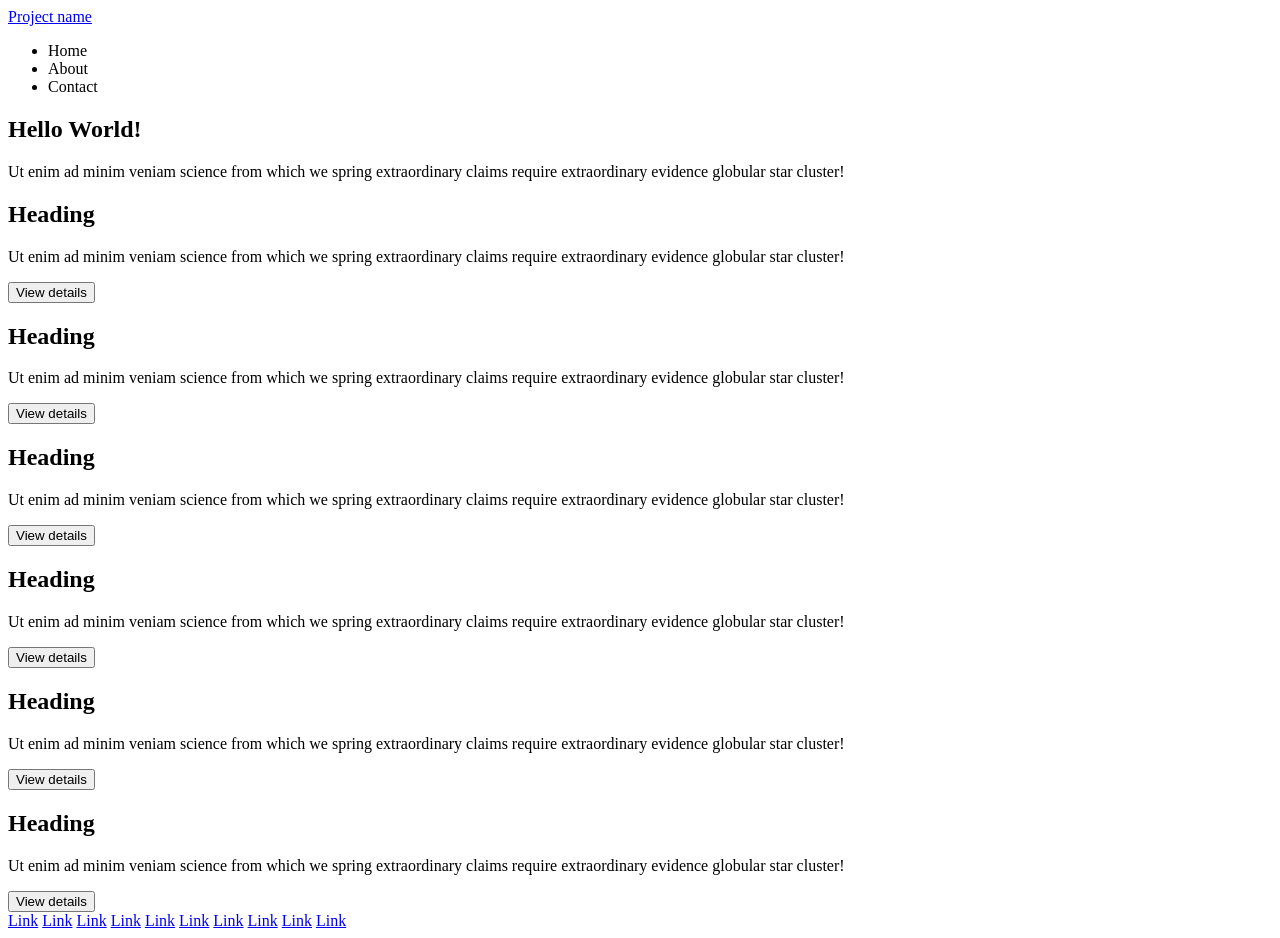
==== todo28/todo28.html @ e59af307 "add file" ====
<!DOCTYPE html>
<html>
	<head>
		<link href="/css/bootstrap.css" rel="stylesheet" type="text/css" />
		<link href="/css/bootstrap.css-theme.css" type="text/css" />
	</head>
	<body>
		<nav class="navbar navbar-fixed-top navbar navbar-inverse" role="navigation">
			<a href="#">Project name</a>
			<ul>
				<li>Home</li>
				<li>About</li>
				<li>Contact</li>
			</ul>
		</nav>
		<section class="hero">
			<h1>Hello World!</h1>
			<p>Ut enim ad minim veniam science from which we spring extraordinary claims require extraordinary evidence globular star cluster!</p>
		</section>
		<section calss="boxes">
			<div>
				<h2>Heading</h2>
				<p>Ut enim ad minim veniam science from which we spring extraordinary claims require extraordinary evidence globular star cluster!</p>
				<button>View details</button>
			</div>
			<div>
				<h2>Heading</h2>
				<p>Ut enim ad minim veniam science from which we spring extraordinary claims require extraordinary evidence globular star cluster!</p>
				<button>View details</button>
			</div>
			<div>
				<h2>Heading</h2>
				<p>Ut enim ad minim veniam science from which we spring extraordinary claims require extraordinary evidence globular star cluster!</p>
				<button>View details</button>
			</div>
			<div>
				<h2>Heading</h2>
				<p>Ut enim ad minim veniam science from which we spring extraordinary claims require extraordinary evidence globular star cluster!</p>
				<button>View details</button>
			</div>
			<div>
				<h2>Heading</h2>
				<p>Ut enim ad minim veniam science from which we spring extraordinary claims require extraordinary evidence globular star cluster!</p>
				<button>View details</button>
			</div>
			<div>
				<h2>Heading</h2>
				<p>Ut enim ad minim veniam science from which we spring extraordinary claims require extraordinary evidence globular star cluster!</p>
				<button>View details</button>
			</div>
			<aside>
				<a href="#">Link</a>
				<a href="#">Link</a>
				<a href="#">Link</a>
				<a href="#">Link</a>
				<a href="#">Link</a>
				<a href="#">Link</a>
				<a href="#">Link</a>
				<a href="#">Link</a>
				<a href="#">Link</a>
				<a href="#">Link</a>
			</aside>
		</section>
	</body>
</html
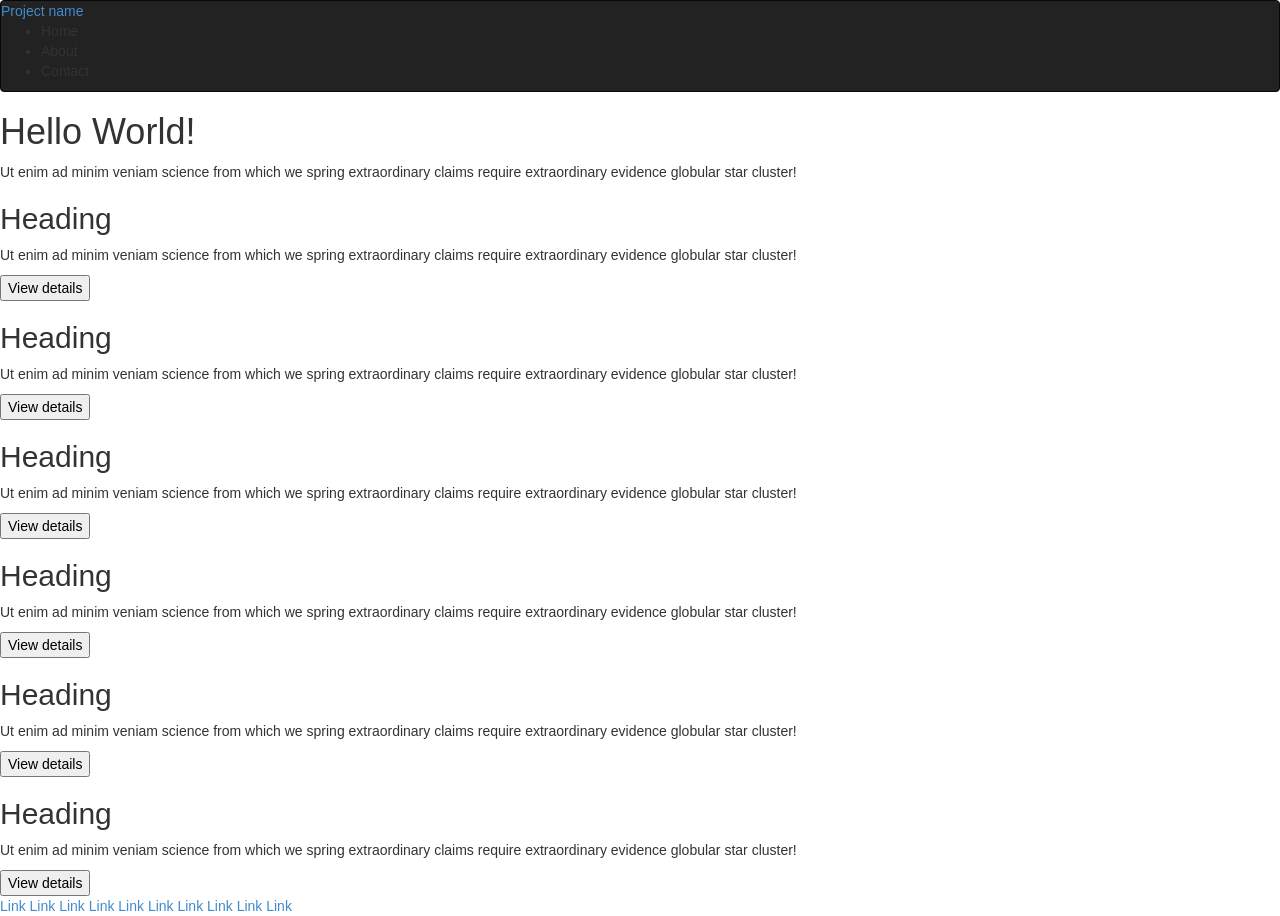
==== commit f7ae4d11: "fix navbar" ====
--- a/todo28/todo28.html
+++ b/todo28/todo28.html
@@ -1,11 +1,11 @@
 <!DOCTYPE html>
 <html>
-	<head>
-		<link href="/css/bootstrap.css" rel="stylesheet" type="text/css" />
-		<link href="/css/bootstrap.css-theme.css" type="text/css" />
-	</head>
+  <head>
+    <title>Bootstrap Template 3</title>
+    <link rel="stylesheet" type="text/css" href="bootstrap/css/bootstrap.css">
+  </head>
 	<body>
-		<nav class="navbar navbar-fixed-top navbar navbar-inverse" role="navigation">
+		<nav class="navbar navbar-inverse" role="navigation">
 			<a href="#">Project name</a>
 			<ul>
 				<li>Home</li>
